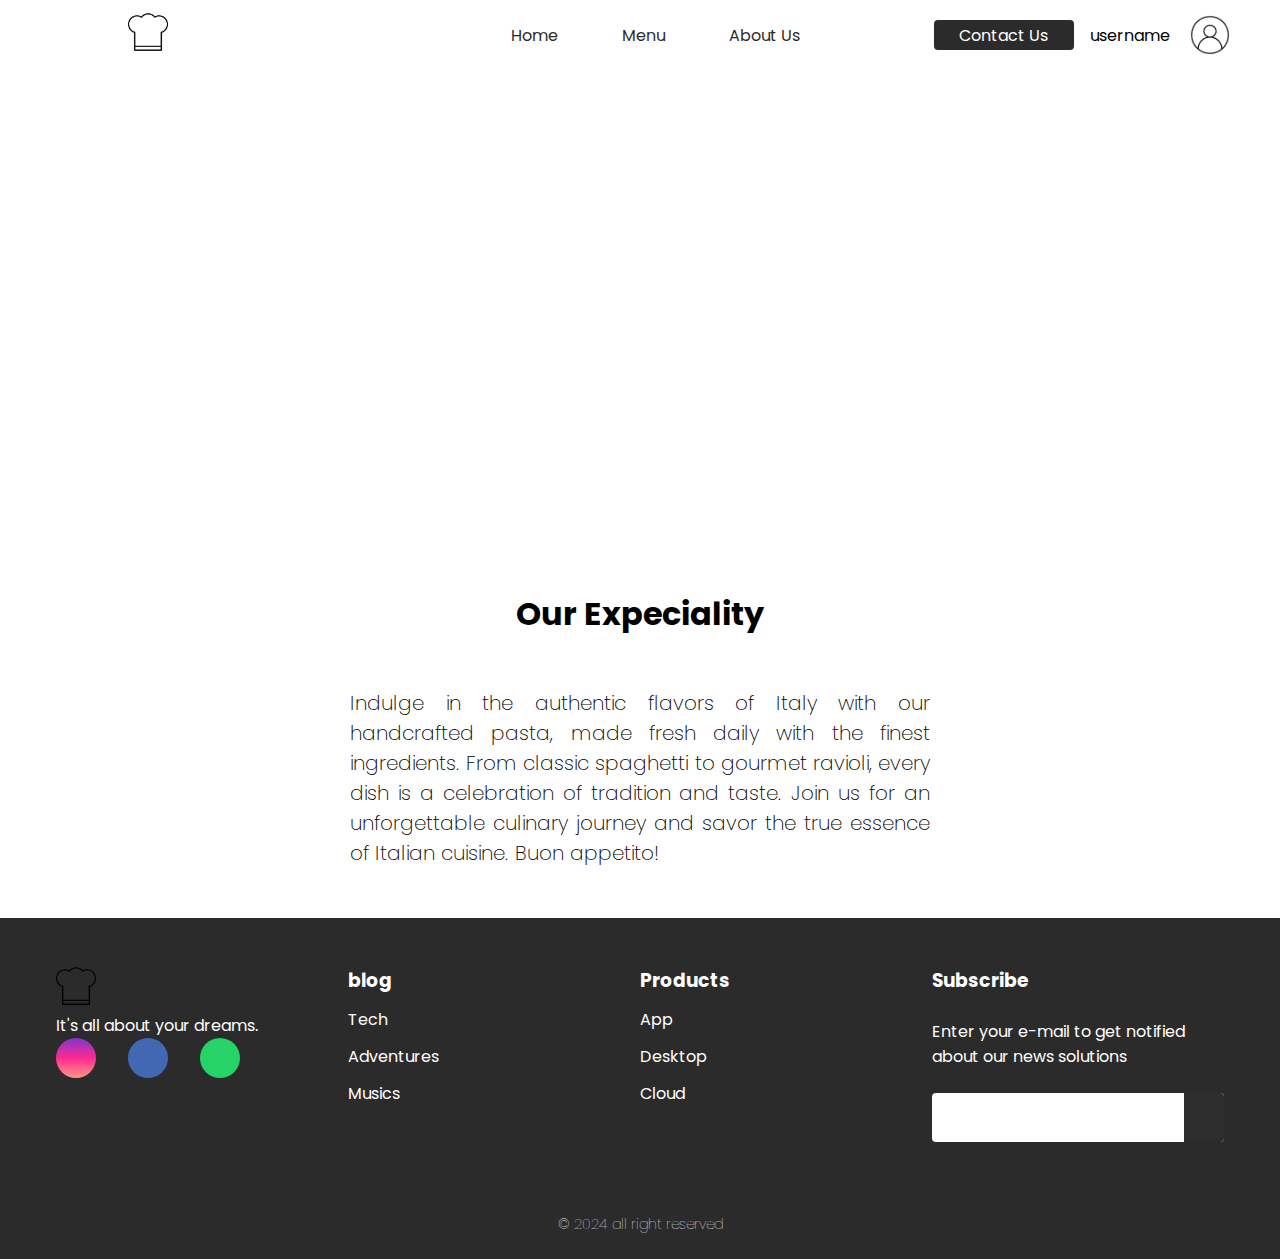
==== index.html @ b10747c5 "feat(home-page): adding navigation menu, footer and home section" ====
<!DOCTYPE html>
<html lang="pt-br">
<head>
    <meta charset="UTF-8">
    <meta name="viewport" content="width=device-width, initial-scale=1.0">
    <link rel="stylesheet" href="https://cdnjs.cloudflare.com/ajax/libs/font-awesome/6.5.2/css/all.min.css" integrity="sha512-SnH5WK+bZxgPHs44uWIX+LLJAJ9/2PkPKZ5QiAj6Ta86w+fsb2TkcmfRyVX3pBnMFcV7oQPJkl9QevSCWr3W6A==" crossorigin="anonymous" referrerpolicy="no-referrer" />
    <link rel="stylesheet" href="styles.css">
    <script src="./script.js" defer></script>
    <title>Restaurant Project</title>
</head>
<body>

    <header id="header-restaurant-menu">
        <span id="restaurant-logo" alt="restaurant logo based on a cooker hat">
            <img src="./assets/food-restaurant-icon.png" width="40px">
        </span>
        <nav id="menu-sections">
            <a href="#" >Home</a>
            <a href="#" >Menu</a>
            <a href="#" >About Us</a>
        </nav>        
        <span id="header-button-contact">
            <button class="contact-us-button">
                Contact Us
            </button>
        </span>
        <span id="user-section">
            <a class="username-text">username</a>
            <img class="user-icon" src="./assets/user-icon.png" alt="user icon with user picture" width="40px">
        </span>
    </header>

    <div id="background-menu-image"></div>

    <div id="expeciality-section">
        <h1 id="title-expeciality">Our Expeciality</h1>
        <div id="expeciality-content">
            <p id="paragraph-expeciality">
                Indulge in the authentic flavors of Italy with our handcrafted pasta, made fresh daily with the finest ingredients. 
                From classic spaghetti to gourmet ravioli, every dish is a celebration of tradition and taste. 
                Join us for an unforgettable culinary journey and savor the true essence of Italian cuisine. Buon appetito!
            </p>
        </div>
    </div>

    <footer>
        <div id="footer-content">
            <div id="footer-contacts">
                <img src="./assets/food-restaurant-icon.png" width="40px">
                <p>It's all about your dreams.</p>
                <div id="footer-social-media">
                    <a href="#" class="footer-link" id="instagram">
                        <i class="fa-brands fa-instagram"></i>
                    </a>
                    <a href="#" class="footer-link" id="facebook">
                        <i class="fa-brands fa-facebook-f"></i>
                    </a>
                    <a href="#" class="footer-link" id="whatsapp">
                        <i class="fa-brands fa-whatsapp"></i>
                    </a>
                </div>
            </div>

            <ul class="footer-list">
                <li>
                    <h3>blog</h3>
                </li>
                <li>
                    <a href="#" class="footer-link">Tech</a>
                </li>
                <li>
                    <a href="#" class="footer-link">Adventures</a>
                </li>
                <li>
                    <a href="#" class="footer-link">Musics</a>
                </li>
            </ul>

            <ul class="footer-list">
                <li>
                    <h3>Products</h3>
                </li>
                <li>
                    <a href="#" class="footer-link">App</a>
                </li>
                <li>
                    <a href="#" class="footer-link">Desktop</a>
                </li>
                <li>
                    <a href="#" class="footer-link">Cloud</a>
                </li>
            </ul>

            <div id="footer-subscribe">
                <h3>Subscribe</h3>

                <p>
                    Enter your e-mail to get notified about our news solutions
                </p>

                <div id="input-group">
                    <input type="email" id="email">
                    <button>
                        <i class="fa-regular fa-envelope"></i>
                    </button>
                </div>
            </div>
        </div>

        <div id="footer-copyright">
            &#169
            2024 all right reserved
        </div>
    </footer>
</body>
</html>
---- styles.css ----
@import url('https://fonts.googleapis.com/css2?family=Poppins:ital,wght@0,100;0,200;0,300;0,400;0,500;0,600;0,700;0,800;0,900;1,100;1,200;1,300;1,400;1,500;1,600;1,700;1,800;1,900&display=swap');


* {
    margin: 0;
    padding: 0;
    text-decoration: none;
    font-family: "Poppins", sans-serif;
}

#header-restaurant-menu {
    display: flex;
    align-items: center;
    flex-direction: row;
    justify-content: space-between;
    width: 100%;
    height: 70px;
    position: fixed;
    background-color: white;
}

#header-restaurant-menu #restaurant-logo {
    margin-left: 10%;
}

#header-restaurant-menu #menu-sections {
    right: 50%;
    transform: translate(30%);
}

#header-restaurant-menu #menu-sections a {
    margin: 0 20px;
    text-decoration: none;
    text-transform: capitalize;
    font-size: 16px;
    font-weight: 400;
    padding: 0 10px;
    color: #2b2b2b;
    position: relative;
}

#header-restaurant-menu #menu-sections a:hover{
}

#header-restaurant-menu #menu-sections a::before {
    content: '';
    position: absolute;
    bottom: -5px;
    left: 0;
    width: 0%;
    height: 3px;
    background-color: #2b2b2b;
    transition: all .5s;
}

#header-restaurant-menu #menu-sections a:hover::before {
    width: 100%;
}


#header-restaurant-menu #header-button-contact {
    margin-right: -15%;
}

#header-restaurant-menu #header-button-contact .contact-us-button {
    background-color: #2b2b2b;
    color: white;
    width: 140px;
    height: 30px;
    font-weight: 400;
    font-size: 16px;
    border: none;
    border-radius: 4px;
    cursor: pointer;
    transition: transform 0.3s;
}

#header-restaurant-menu #header-button-contact .contact-us-button:hover {
    transform: scale(1.1);
    transition: 0.3s;
}

#header-restaurant-menu #user-section {
    display: flex;
    align-items: center;
    margin-right: 50px;
    gap: 20px;
}

#header-restaurant-menu #user-section .username-text {
    cursor: pointer;
}

#background-menu-image {
    background-image: url(./assets/home-page-image.png);
    background-repeat: no-repeat;
    background-size: cover;
    background-position: center center;
    width: 100%;
    height: 540px;
}

#expeciality-section {
    display: flex;
    align-items: center;
    justify-content: center;
    flex-direction: column;
    width: 100%;
}

#title-expeciality {
    align-items: center;
    justify-content: center;
    margin-top: 50px;
    margin-bottom: 50px;
}

#expeciality-content {
    display: flex;
    align-items: flex-start;
    justify-content: center;
    gap: 20px;
    width: 100%;
}

#paragraph-expeciality {
    width: 580px;
    font-size: 20px;
    font-weight: 200;
    text-align: justify;
    margin-bottom: 50px;
}

footer {
    width: 100%;
    color: white;
    margin: 0;
    padding: 0;
}

.footer-link {
    text-decoration: none;
}

#footer-content {
  background-color: #2b2b2b;
  display: grid;
  grid-template-columns: repeat(4, 1fr);
  padding: 3rem 3.5rem;
  margin: 0;
}

#footer-contents h1 {
    margin-bottom: 0.75rem;
}

#footer-social-media{
    display: flex;
    gap: 2rem;
    margin-top: 1.5 rem;
}

#footer-social-media .footer-link {
    display: flex;
    align-items: center;
    justify-content: center;
    height: 2.5rem;
    width: 2.5rem;
    color: white;
    border-radius: 50%;
    transition: all 0.4s;
}

#footer-social-media .footer-link i {
    font-size: 1.25rem;
}

#footer-social-media .footer-link:hover {
    opacity: 0.8;
}

#instagram {
    background: linear-gradient(#7f37c9, #ff2992, #ff9882);
}

#facebook {
    background-color: #4267b3;
}

#whatsapp {
    background-color: #25d366;
}

.footer-list {
    display: flex;
    flex-direction: column;
    gap: 0.75rem;
    list-style: none;
}

.footer-list .footer-link {
    color: white;
}

.footer-list .footer-link:hover{
    color: #7f37c9;
}

#footer-subscribe {
    display: flex;
    flex-direction: column;
    gap: 1.5rem;
}

#footer-subscribe p{
    color: white;
}

#input-group {
    display: flex;
    align-items: center;
    background-color: white;
    border-radius: 4px;
}

#input-group input {
    all: unset;
    padding: 0.75rem;
    width: 100%;
}

#input-group button {
    background-color: #2d2d2d;
    border: none;
    color: white;
    padding: 0px 1.25rem;
    font-size: 1.125rem;
    height: 100%;
    border-radius: 0px 4px 4px 0px;
    cursor: pointer;
}

#input-group button:hover {
    opacity: 0.8s;
}

#footer-copyright {
    display: flex;
    justify-content: center;
    background-color: #2b2b2b;
    font-size: 0.9rem;
    padding: 1.5rem;
    font-weight: 100;
    margin: 0;
}

@media screen and (max-width: 768px) {

    #background-menu-image {
        background-repeat: no-repeat;
        background-size: fill;
        background-position: center center;
        width: 100%;
    }

    #title-expeciality {
        display: flex;
        align-items: center;
        justify-content: center;
        width: 100%;
    }

    #expeciality-section {
        display: flex;
        width: 100%;
    }

    #paragraph-expeciality {
        width: 100%;
        padding: 50px;
    }

    #footer-content {
        grid-template-columns: repeat(2, 1fr);
        gap: 2rem;
    } 
}

@media screen and (max-width: 426px) {
    #footer-content {
        grid-template-columns: repeat(1, 1fr);
        padding: 3rem 2rem;
    } 
}
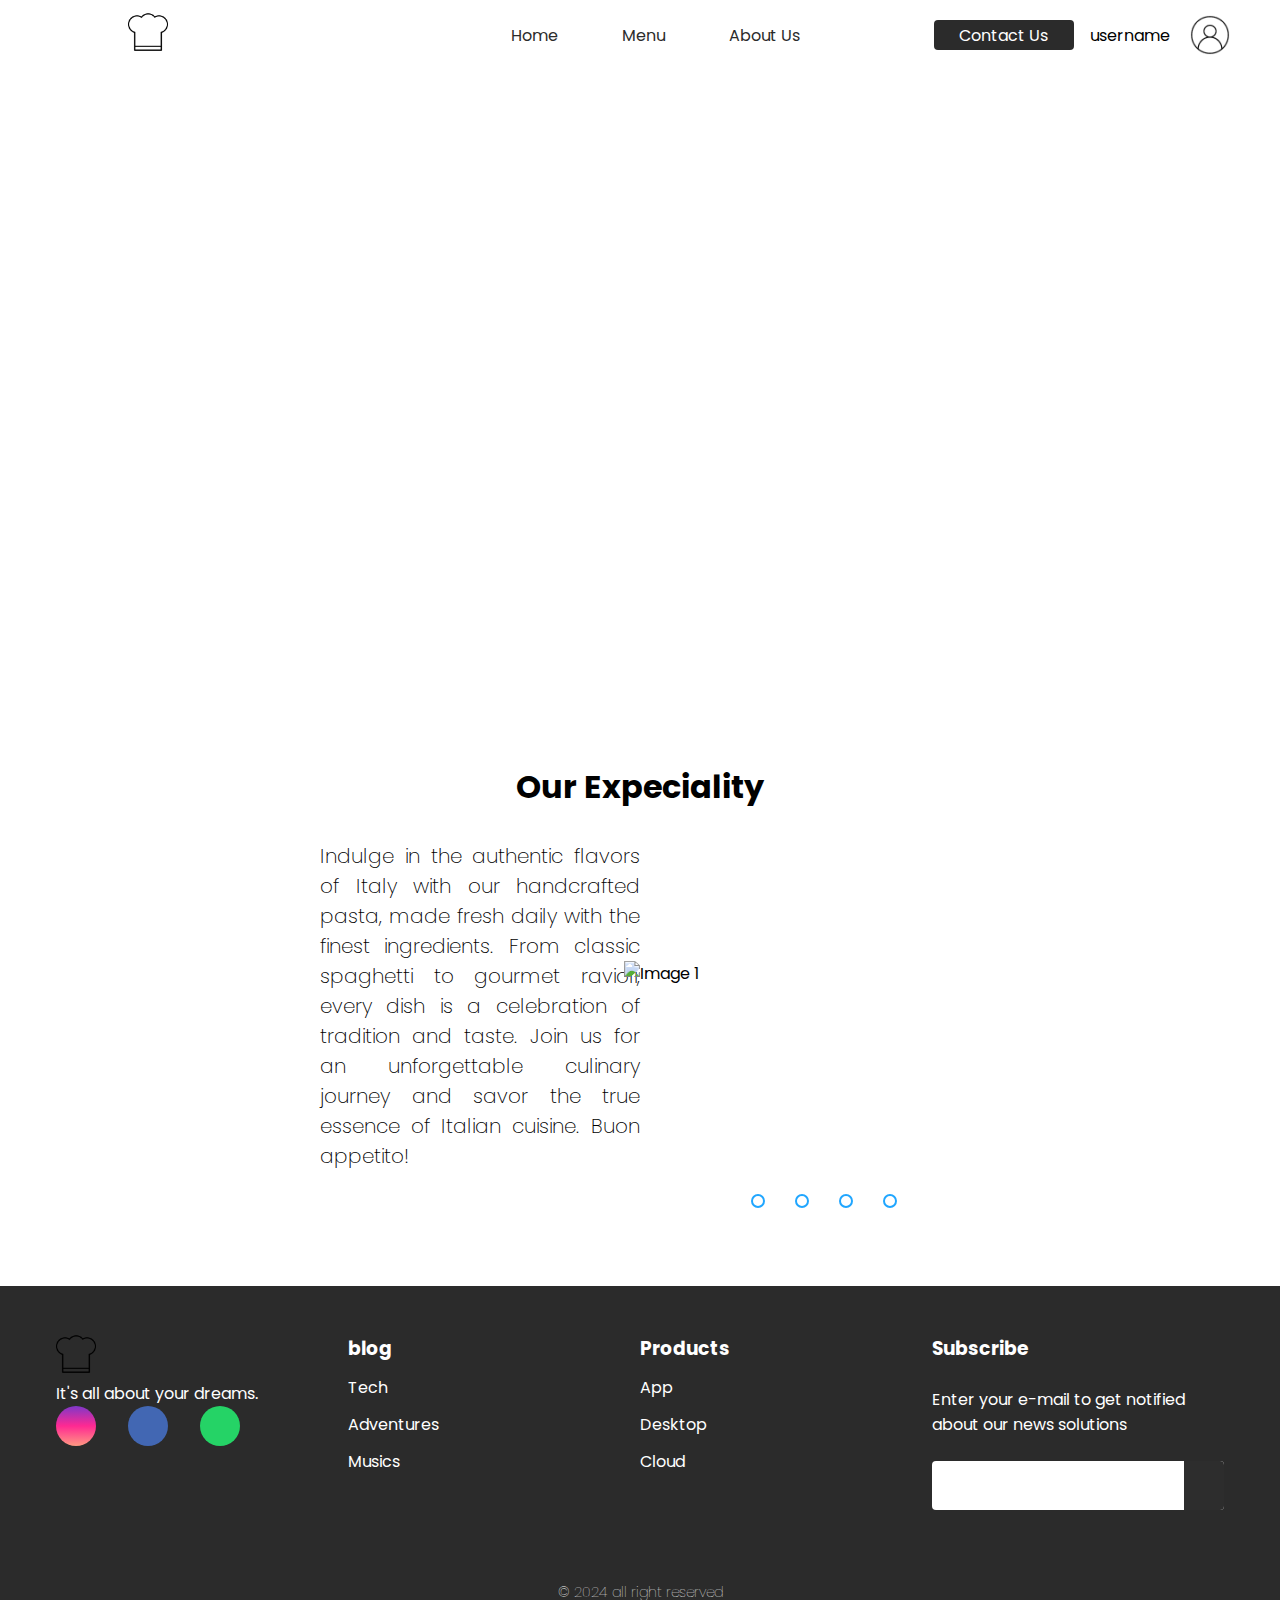
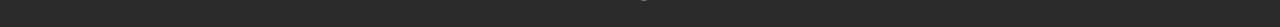
==== commit 639fa6f4: "feat(home): adding slider on home page" ====
--- a/index.html
+++ b/index.html
@@ -40,6 +40,41 @@
                 From classic spaghetti to gourmet ravioli, every dish is a celebration of tradition and taste. 
                 Join us for an unforgettable culinary journey and savor the true essence of Italian cuisine. Buon appetito!
             </p>
+        </div>
+        <div class="slider">
+            <div class="slides">
+                <input type="radio" name="radio-btn" id="radio1">
+                <input type="radio" name="radio-btn" id="radio2">
+                <input type="radio" name="radio-btn" id="radio3">
+                <input type="radio" name="radio-btn" id="radio4">
+
+                <div class="slide first">
+                    <img src="./assets/food-image-our-expeciality-section.jpg" alt="Image 1">
+                </div>
+                <div class="slide ">
+                    <img src="./assets/restaurant-interior.jpg" alt="Image 2">
+                </div>
+                <div class="slide ">
+                    <img src="./assets/restaurant-interior-2.jpg" alt="Image 3">
+                </div>
+                <div class="slide ">
+                    <img src="./assets/restaurant-interior-3.jpg" alt="Image 4">
+                </div>
+
+                <div class="navigation-auto">
+                    <div class="auto-btn1"></div>
+                    <div class="auto-btn2"></div>
+                    <div class="auto-btn3"></div>
+                    <div class="auto-btn4"></div>
+                </div>
+            </div>
+        </div>
+
+        <div class="manual-navigation">
+            <label for="radio1" class="manual-btn"></label>
+            <label for="radio2" class="manual-btn"></label>
+            <label for="radio3" class="manual-btn"></label>
+            <label for="radio4" class="manual-btn"></label>
         </div>
     </div>
 
--- a/styles.css
+++ b/styles.css
@@ -106,21 +106,22 @@
     justify-content: center;
     flex-direction: column;
     width: 100%;
+    height: 100vh;
+    margin-top: -12%;
 }
 
 #title-expeciality {
     align-items: center;
     justify-content: center;
     margin-top: 50px;
-    margin-bottom: 50px;
+    margin-bottom: 30px;
 }
 
 #expeciality-content {
     display: flex;
     align-items: flex-start;
     justify-content: center;
-    gap: 20px;
-    width: 100%;
+    width: 50%;
 }
 
 #paragraph-expeciality {
@@ -129,6 +130,110 @@
     font-weight: 200;
     text-align: justify;
     margin-bottom: 50px;
+    margin-right: 50%;
+}
+
+.slider {
+    margin: 0 auto;
+    width: 400px;
+    overflow: hidden;
+    margin-right: 20%;
+    margin-top: -260px;
+}
+
+.slides {
+    width: 400%;
+    display: flex;
+}
+
+.slides input {
+    display: none;
+}
+
+.slide {
+    width: 25%;
+    position: relative;
+    transition: 2s;
+}
+
+.slide img {
+    width: 400px;
+}
+
+.manual-navigation {
+    width: 400px;
+    position: relative;
+    margin-top: -40px;
+    margin-right: -52.3%;
+    display: flex;
+}
+
+.manual-btn{
+    border: 2px solid white;
+    padding: 5px;
+    border-radius: 10px;
+    cursor: pointer;
+    transition: 1s;
+}
+
+.manual-btn:not(:last-child){
+    margin-right: 30px;
+}
+
+.manual-btn:hover {
+    background-color: white;
+}
+
+#radio1:checked ~ .first {
+    margin-left: 0;
+}
+
+#radio2:checked ~ .first {
+    margin-left: -25%;
+}
+
+#radio3:checked ~ .first {
+    margin-left: -50%;
+}
+
+#radio4:checked ~ .first {
+    margin-left: -75%;
+}
+
+.navigation-auto div{
+    border: 2px solid #20a6ff;
+    padding: 5px;
+    border-radius: 10px;
+    cursor: pointer;
+    transition: 1s;
+}
+
+.navigation-auto {
+    position: absolute;
+    width: 400px;
+    margin-top: 233px;
+    display: flex;
+    justify-content: center;
+}
+
+.navigation-auto div:not(:last-child){
+    margin-right: 30px;
+}
+
+#radio1:checked ~ .navigation-auto .auto-btn1{
+    background-color: white;
+}
+
+#radio2:checked ~ .navigation-auto .auto-btn2{
+    background-color: white;
+}
+
+#radio3:checked ~ .navigation-auto .auto-btn3{
+    background-color: white;
+}
+
+#radio4:checked ~ .navigation-auto .auto-btn4{
+    background-color: white;
 }
 
 footer {
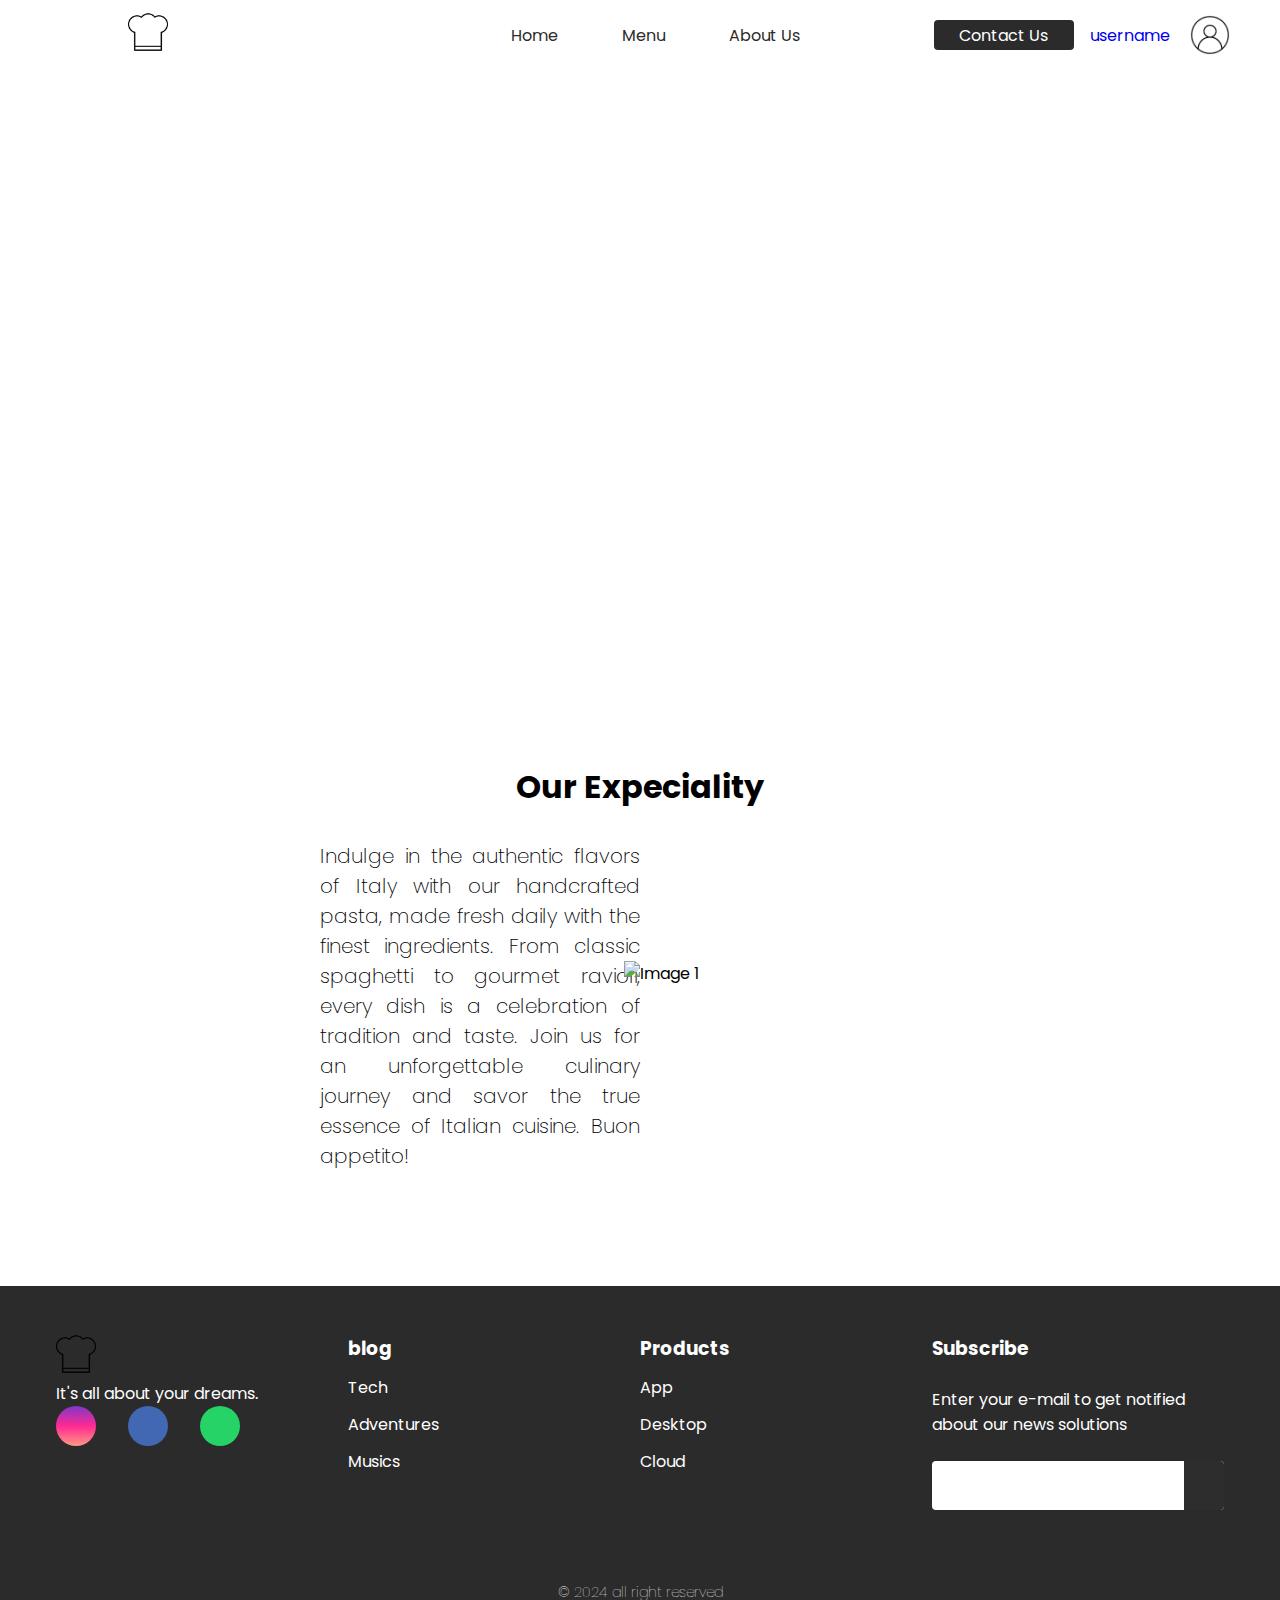
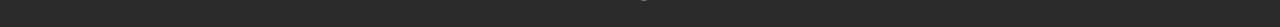
==== commit 9eb8ba9e: "feat:(login-page): adding login page contents and putting the background image" ====
--- a/index.html
+++ b/index.html
@@ -25,7 +25,7 @@
             </button>
         </span>
         <span id="user-section">
-            <a class="username-text">username</a>
+            <a class="username-text" href="./login.html">username</a>
             <img class="user-icon" src="./assets/user-icon.png" alt="user icon with user picture" width="40px">
         </span>
     </header>
--- a/styles.css
+++ b/styles.css
@@ -201,7 +201,7 @@
 }
 
 .navigation-auto div{
-    border: 2px solid #20a6ff;
+    border: 2px solid white;
     padding: 5px;
     border-radius: 10px;
     cursor: pointer;
@@ -211,7 +211,7 @@
 .navigation-auto {
     position: absolute;
     width: 400px;
-    margin-top: 233px;
+    margin-top: 233.5px;
     display: flex;
     justify-content: center;
 }
@@ -359,6 +359,16 @@
     margin: 0;
 }
 
+#background-login-image {
+    background-image: url(./assets/login-register-page-image.png);
+    width: 1160px;
+    height: 100vh; /* Defina a altura do elemento */
+    background-position: center center;
+    background-size: cover;
+    background-repeat: no-repeat;
+}
+
+
 @media screen and (max-width: 768px) {
 
     #background-menu-image {
